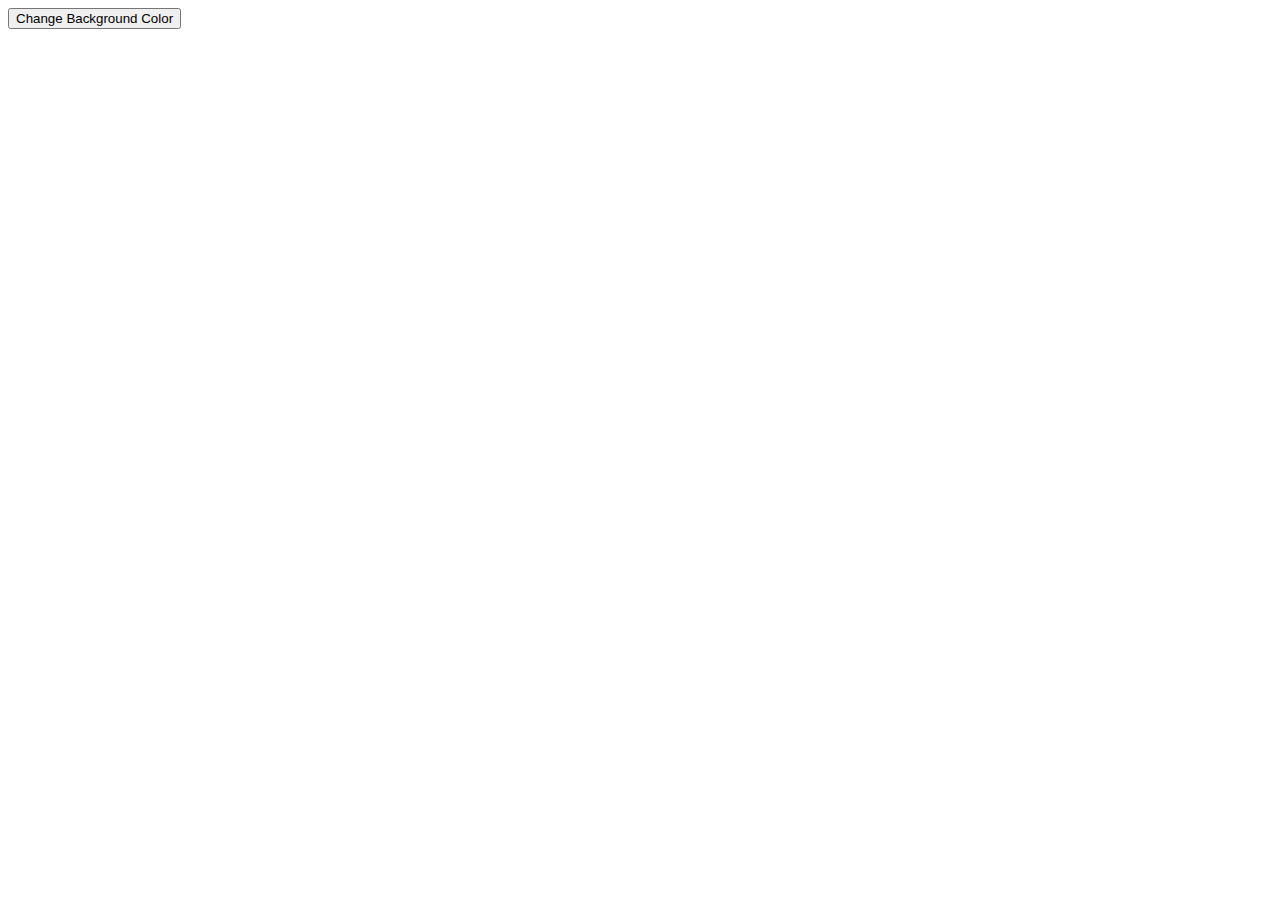
==== index.html @ 9a22fff7 "Add files via upload" ====
<!DOCTYPE html>
<html lang="en">
    <head>
        <meta charset="utf-8">
        <title>Calling a function in response to an event</title>
        <script>
            function chooseColor() {
                var colorOfBackground = prompt("Type the color you'd like:","white");
                document.body.style.backgroundColor = colorOfBackground;
            }
        </script>
    </head>
    <body>
        <button onclick="chooseColor()">
            Change Background Color
        </button>
    </body>
</html>
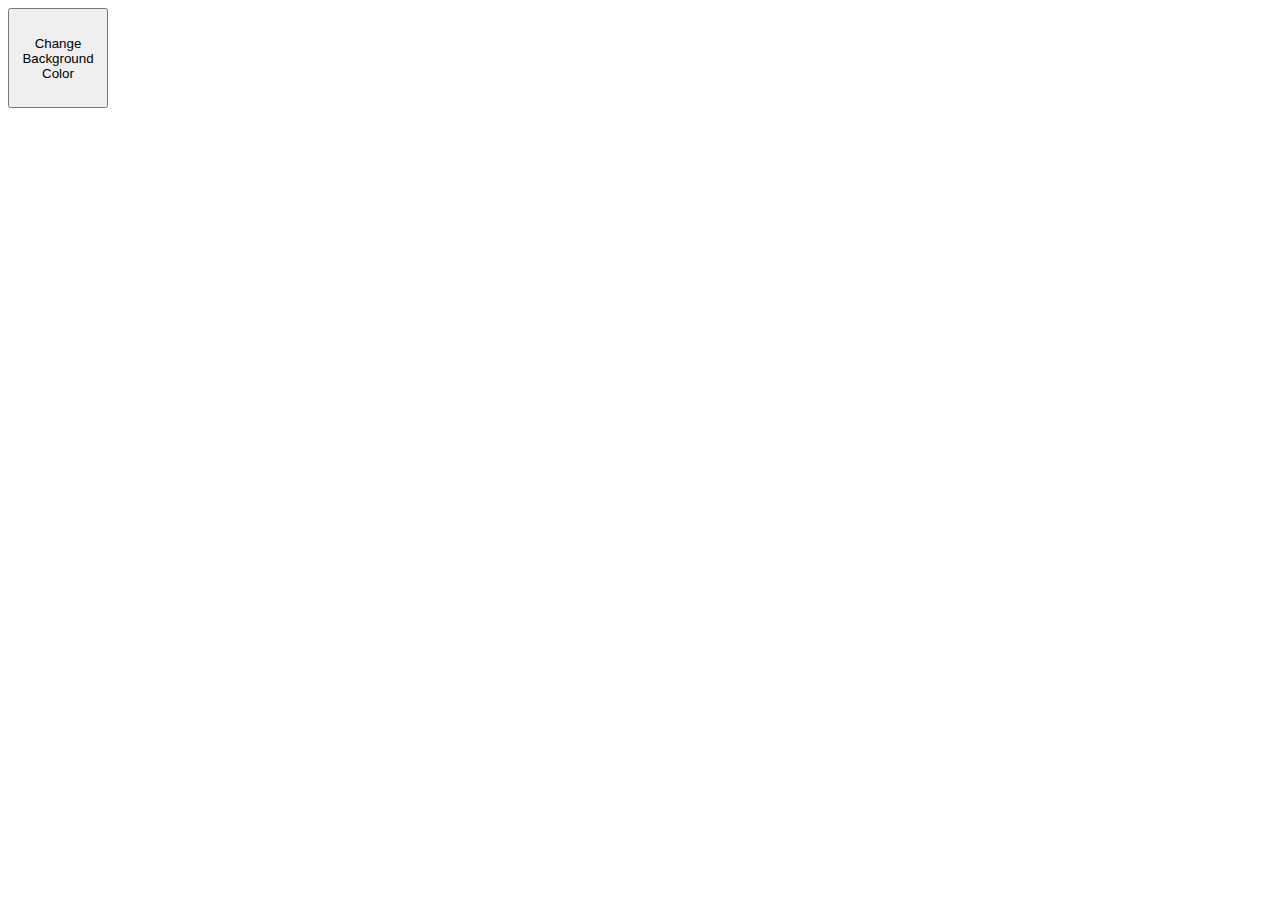
==== commit 3ee42be2: "Update index.html" ====
--- a/index.html
+++ b/index.html
@@ -2,17 +2,17 @@
 <html lang="en">
     <head>
         <meta charset="utf-8">
-        <title>Calling a function in response to an event</title>
+        <title>Color Chooser</title>
         <script>
             function chooseColor() {
-                var colorOfBackground = prompt("Type the color you'd like:","white");
+                var colorOfBackground = prompt("Type the color you'd like:","");
                 document.body.style.backgroundColor = colorOfBackground;
             }
         </script>
     </head>
     <body>
-        <button onclick="chooseColor()">
+        <button style="width:100px;height:100px;" onclick="chooseColor()">
             Change Background Color
         </button>
     </body>
-</html>+</html>
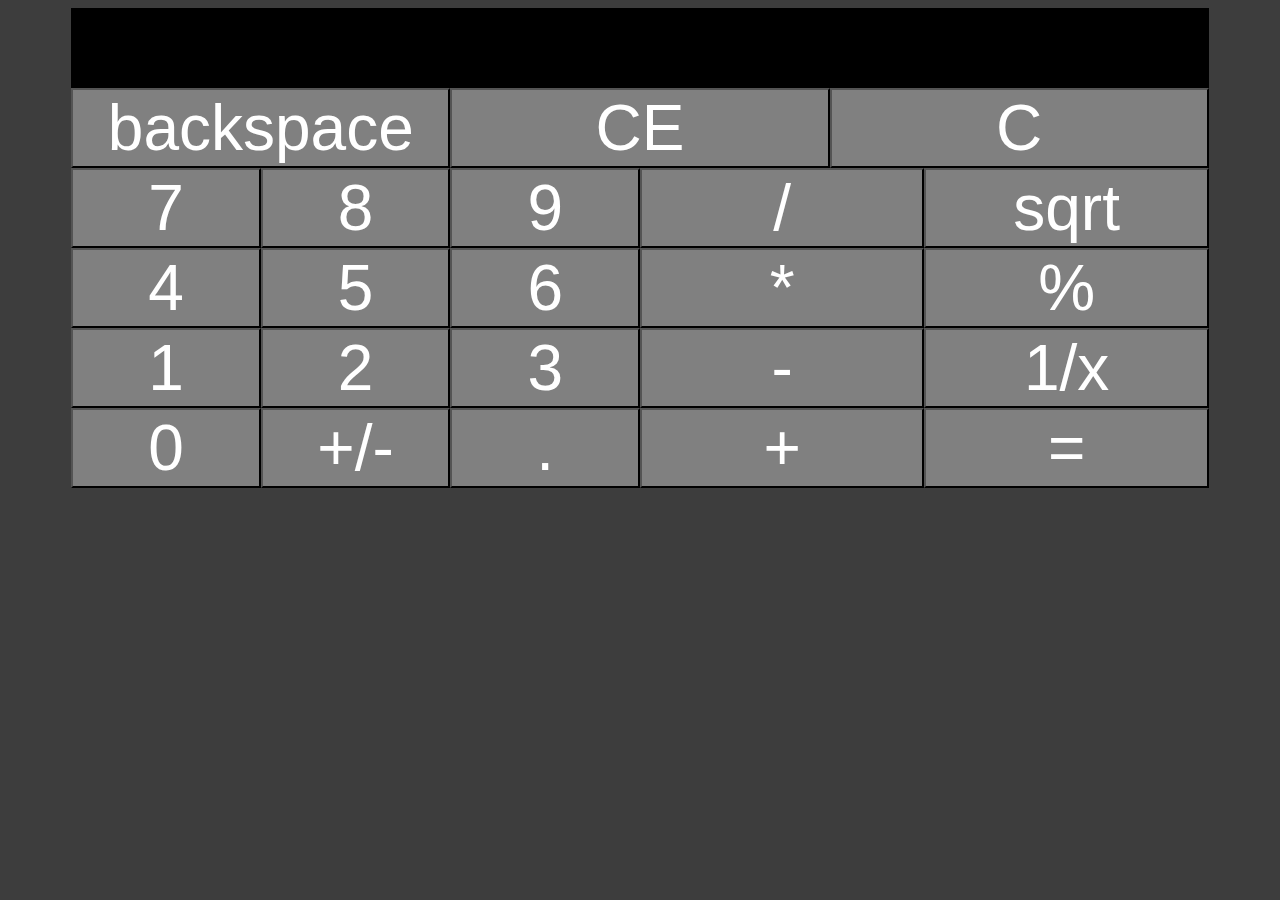
==== commit e842f26d: "Add files via upload" ====
--- a/index.html
+++ b/index.html
@@ -1,18 +1,45 @@
 <!DOCTYPE html>
 <html lang="en">
     <head>
-        <meta charset="utf-8">
-        <title>Color Chooser</title>
-        <script>
-            function chooseColor() {
-                var colorOfBackground = prompt("Type the color you'd like:","");
-                document.body.style.backgroundColor = colorOfBackground;
-            }
-        </script>
+        <link rel="stylesheet" href="calc.css">
+        <meta charset=utf-8 />
     </head>
-    <body>
-        <button style="width:100px;height:100px;" onclick="chooseColor()">
-            Change Background Color
-        </button>
-    </body>
-</html>
+    <main>
+        <div id="result"></div>
+        <div class="row" id="row1">
+            <li class="large"><button id="backspace">backspace</button></li>
+            <li class="large"><button id="CE">CE</button></li>
+            <li class="large"><button id="C">C</button></li>
+        </div>
+        <div class="row" id="row2">
+            <li class="small"><button id="7">7</button></li>
+            <li class="small"><button id="8">8</button></li>
+            <li class="small"><button id="9">9</button></li>
+            <li class="medium"><button id="/">/</button></li>
+            <li class="medium"><button id="sqrt">sqrt</button></li>
+        </div>
+        <div class="row" id="row3">
+            <li class="small"><button id="4">4</button></li>
+            <li class="small"><button id="5">5</button></li>
+            <li class="small"><button id="6">6</button></li>
+            <li class="medium"><button id="*">*</button></li>
+            <li class="medium"><button id="%">%</button></li>
+        </div>
+        <div class="row" id="row4">
+            <li class="small"><button id="1">1</button></li>
+            <li class="small"><button id="2">2</button></li>
+            <li class="small"><button id="3">3</button></li>
+            <li class="medium"><button id="-">-</button></li>
+            <li class="medium"><button id="1/x">1/x</button></li>
+        </div>
+        <div class="row" id="row5">
+            <li class="small"><button id="0">0</button></li>
+            <li class="small"><button id="+/-">+/-</button></li>
+            <li class="small"><button id=".">.</button></li>
+            <li class="medium"><button id="+">+</button></li>
+            <li class="medium"><button id="=">=</button></li>
+        </div>
+        <script src="jquery-3.4.1.js"></script>
+        <script src="calc.js"></script>
+    </main>
+</html>--- a/calc.css
+++ b/calc.css
@@ -0,0 +1,52 @@
+html {
+    background-color: rgb(61, 61, 61);
+}
+
+#result {
+    width: 90%;
+    height: 5rem;
+    margin: auto;
+    color: rgb(175, 175, 175);
+    background-color: black;
+    text-align: right;
+    font-size: 400%;
+}
+
+.row {
+    display: flex;
+    flex-direction: row;
+    height: 5rem;
+    margin-top: 0rem;
+    border: 0px solid black;
+    background-color: silver;
+    margin: auto;
+    width: 90%;
+}
+
+li {
+    display: flex;
+    flex: 1 1 0;
+    width: 100%;
+    /* flex: flex-grow flex-shrink flex-basis */
+}
+
+button {
+    background-color: gray;
+    color: white;
+    width: 100%;
+    height: 100%;
+    text-align: center;
+    font-size: 400%;
+}
+
+.small {
+    flex: calc(1/6) calc(1/6) 0;
+}
+
+.medium {
+    flex: calc(1/4) calc(1/4) 0;
+}
+
+.large {
+    flex: calc(1/3) calc(1/3) 0;
+}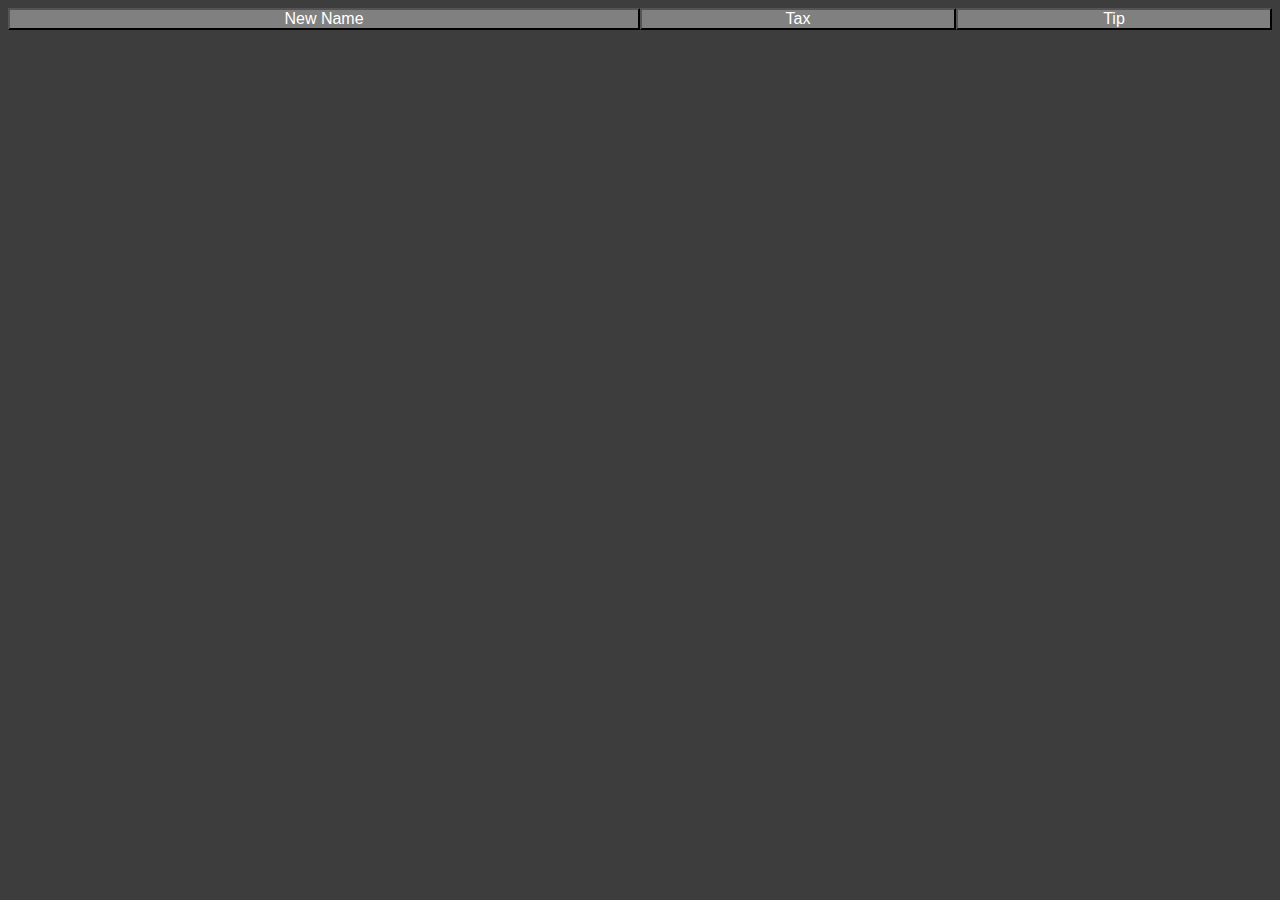
==== commit 9a3785a4: "Add files via upload" ====
--- a/index.html
+++ b/index.html
@@ -1,45 +1,18 @@
 <!DOCTYPE html>
 <html lang="en">
     <head>
-        <link rel="stylesheet" href="calc.css">
+        <link rel="stylesheet" href="billsplit.css">
         <meta charset=utf-8 />
     </head>
     <main>
-        <div id="result"></div>
-        <div class="row" id="row1">
-            <li class="large"><button id="backspace">backspace</button></li>
-            <li class="large"><button id="CE">CE</button></li>
-            <li class="large"><button id="C">C</button></li>
+        <div id="buttonsRow">
+            <div id="newNameButtonContainer"><button id="newNameButton">New Name</button></div>
+            <div id="taxButtonContainer"><button id="taxButton">Tax</button></div>
+            <div id="tipButtonContainer"><button id="tipButton">Tip</button></div>
         </div>
-        <div class="row" id="row2">
-            <li class="small"><button id="7">7</button></li>
-            <li class="small"><button id="8">8</button></li>
-            <li class="small"><button id="9">9</button></li>
-            <li class="medium"><button id="/">/</button></li>
-            <li class="medium"><button id="sqrt">sqrt</button></li>
-        </div>
-        <div class="row" id="row3">
-            <li class="small"><button id="4">4</button></li>
-            <li class="small"><button id="5">5</button></li>
-            <li class="small"><button id="6">6</button></li>
-            <li class="medium"><button id="*">*</button></li>
-            <li class="medium"><button id="%">%</button></li>
-        </div>
-        <div class="row" id="row4">
-            <li class="small"><button id="1">1</button></li>
-            <li class="small"><button id="2">2</button></li>
-            <li class="small"><button id="3">3</button></li>
-            <li class="medium"><button id="-">-</button></li>
-            <li class="medium"><button id="1/x">1/x</button></li>
-        </div>
-        <div class="row" id="row5">
-            <li class="small"><button id="0">0</button></li>
-            <li class="small"><button id="+/-">+/-</button></li>
-            <li class="small"><button id=".">.</button></li>
-            <li class="medium"><button id="+">+</button></li>
-            <li class="medium"><button id="=">=</button></li>
+        <div id="contentContainer">
         </div>
         <script src="jquery-3.4.1.js"></script>
-        <script src="calc.js"></script>
+        <script src="billsplit.js"></script>
     </main>
 </html>--- a/billsplit.css
+++ b/billsplit.css
@@ -0,0 +1,48 @@
+html {
+    background-color: rgb(61, 61, 61);
+}
+
+#buttonsRow {
+    display: flex;
+    flex-direction: row;
+}
+
+#newNameButtonContainer {
+    flex: 2 2 0;
+}
+
+#taxButtonContainer,
+#tipButtonContainer {
+    flex: 1 1 0;
+}
+
+button {
+    height: 100%;
+    width: 100%;
+    padding: 0px;
+    margin: 0px;
+    background-color: gray;
+    color: white;
+    font-size: 100%;
+}
+
+#contentContainer {
+    display: flex;
+    flex-direction: column;
+}
+
+.rowContainer {
+    display: flex;
+    flex-direction: row;
+}
+
+.rowCell {
+    flex: 1 1 0;
+    border-style: solid;
+    border-color: rgb(77, 77, 77);
+    border-width: 1px;
+    text-align: right;
+    font-size: 400%;
+    background-color: gray;
+    color: white;
+}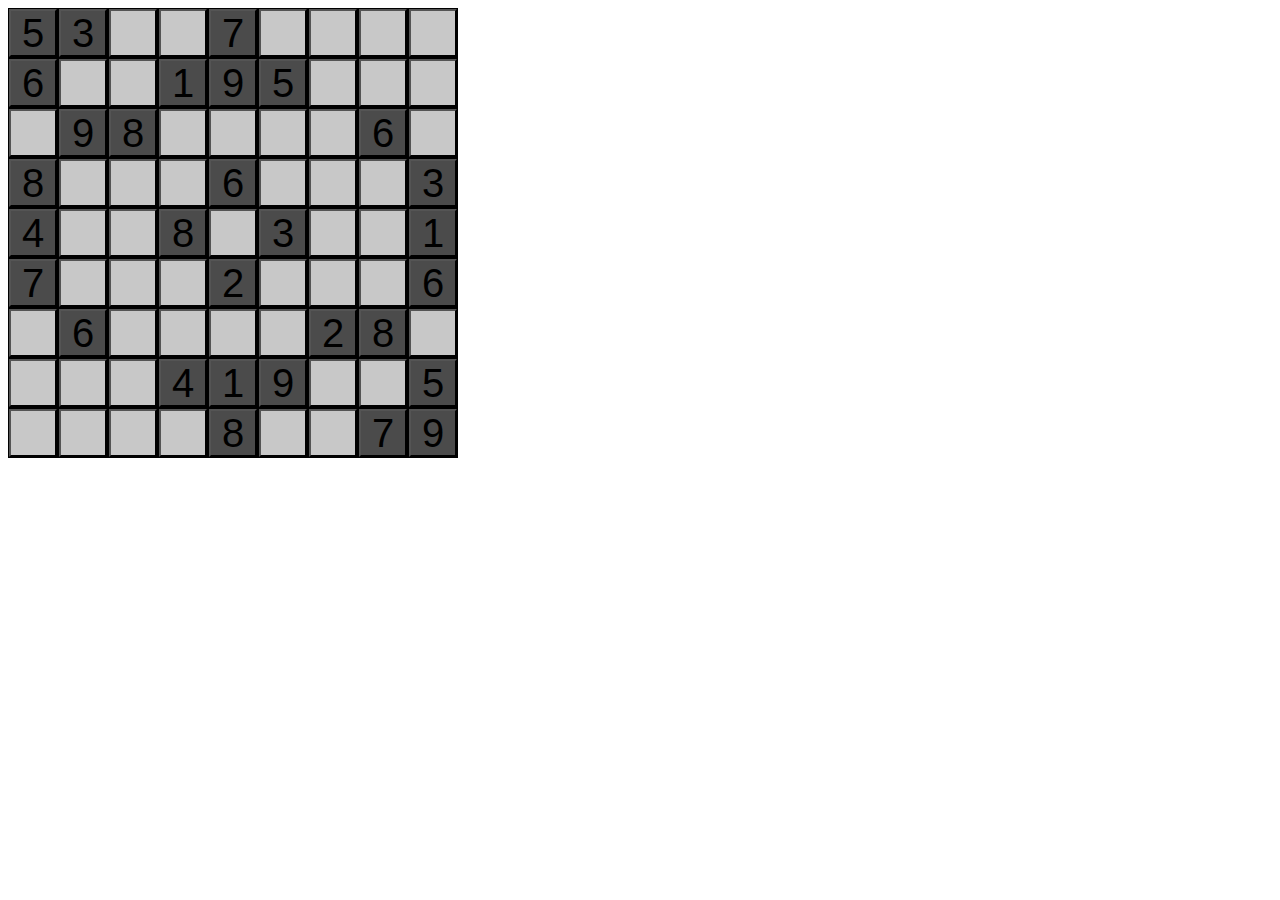
==== commit 11e5ceb3: "Add files via upload" ====
--- a/index.html
+++ b/index.html
@@ -1,18 +1,14 @@
 <!DOCTYPE html>
 <html lang="en">
     <head>
-        <link rel="stylesheet" href="billsplit.css">
-        <meta charset=utf-8 />
+        <link rel="stylesheet" href="sudoku.css">
+        <meta charset="utf-8" />
+        <script src="https://code.jquery.com/jquery-3.2.1.min.js"></script>
     </head>
     <main>
-        <div id="buttonsRow">
-            <div id="newNameButtonContainer"><button id="newNameButton">New Name</button></div>
-            <div id="taxButtonContainer"><button id="taxButton">Tax</button></div>
-            <div id="tipButtonContainer"><button id="tipButton">Tip</button></div>
+        <div id="gridContainer">
         </div>
-        <div id="contentContainer">
-        </div>
-        <script src="jquery-3.4.1.js"></script>
-        <script src="billsplit.js"></script>
+        <!--<script src="jquery-3.4.1.js"></script>-->
+        <script src="sudoku.js"></script>
     </main>
 </html>--- a/sudoku.css
+++ b/sudoku.css
@@ -0,0 +1,40 @@
+#gridContainer {
+    width: 450px;
+    height: 450px;
+}
+
+
+.row {
+    border-color: black;
+    border-width: 0px;
+    border-style: solid;
+    display: flex;
+    flex-direction: row;
+    height: 11.111%;
+}
+
+.cell {
+    border-color: black;
+    border-width: 1px;
+    border-style: solid;
+    flex: 1 1 0;
+    text-align: center;
+    padding: 0px;
+    margin: 0px;
+}
+
+button {
+    height: 100%;
+    width: 100%;
+    padding: 0px;
+    margin: 0px;
+    font-size: 250%;
+}
+
+.fixedTile {
+    background-color: rgb(75, 75, 75);
+}
+
+.emptyTile {
+    background-color: rgb(200, 200, 200);
+}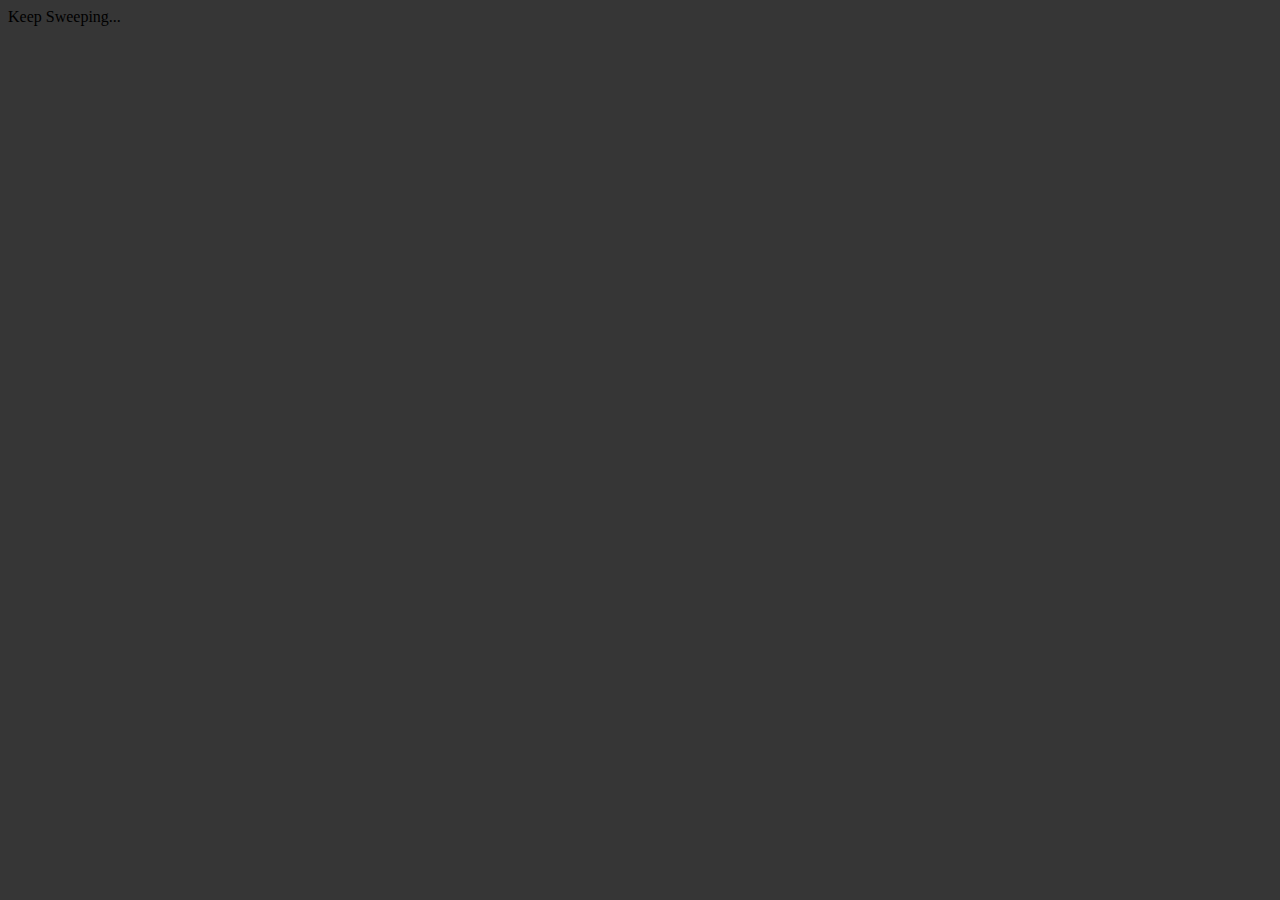
==== commit f26e6dd5: "Add files via upload" ====
--- a/index.html
+++ b/index.html
@@ -1,14 +1,16 @@
 <!DOCTYPE html>
 <html lang="en">
     <head>
-        <link rel="stylesheet" href="sudoku.css">
+        <link rel="stylesheet" href="minesweeper.css">
         <meta charset="utf-8" />
         <script src="https://code.jquery.com/jquery-3.2.1.min.js"></script>
     </head>
     <main>
-        <div id="gridContainer">
+        <div class="gridContainer">
         </div>
-        <!--<script src="jquery-3.4.1.js"></script>-->
-        <script src="sudoku.js"></script>
+        <div id="hasWon">
+            Keep Sweeping...
+        </div>
+        <script src="minesweeper.js"></script>
     </main>
 </html>--- a/minesweeper.css
+++ b/minesweeper.css
@@ -0,0 +1,64 @@
+html {
+    background-color: rgb(54, 54, 54);
+}
+
+.gridContainer {
+    border-style: solid;
+    border-color: black;
+    border-width: 0px; 
+    display: flex;
+    flex-direction: column;
+}
+
+.row {
+    border-style: solid;
+    border-color: black;
+    border-width: 0px; 
+    display: flex;
+    flex-direction: row;
+}
+
+.cell {
+    border-style: solid;
+    border-color: rgb(100, 100, 100);
+    border-width: 1px;
+    height: 50px;
+    width: 50px;
+    font-size: 300%;
+    text-align: center;
+}
+
+.revealed {
+    background-color: rgb(200, 200, 200);
+    color: black;
+}
+
+.hidden {
+    background-color: rgb(150, 150, 150);
+    color: black;
+}
+
+.tcM {
+    color: black;
+    background-color: red;
+}
+
+.tc1 {
+    color: blue;
+}
+
+.tc2 {
+    color: green;
+}
+
+.tc3 {
+    color: red;
+}
+
+.tc4 {
+    color: rgb(0, 0, 100);
+}
+
+.tc5, .tc6, .tc7, .tc8 {
+    color: black;
+}